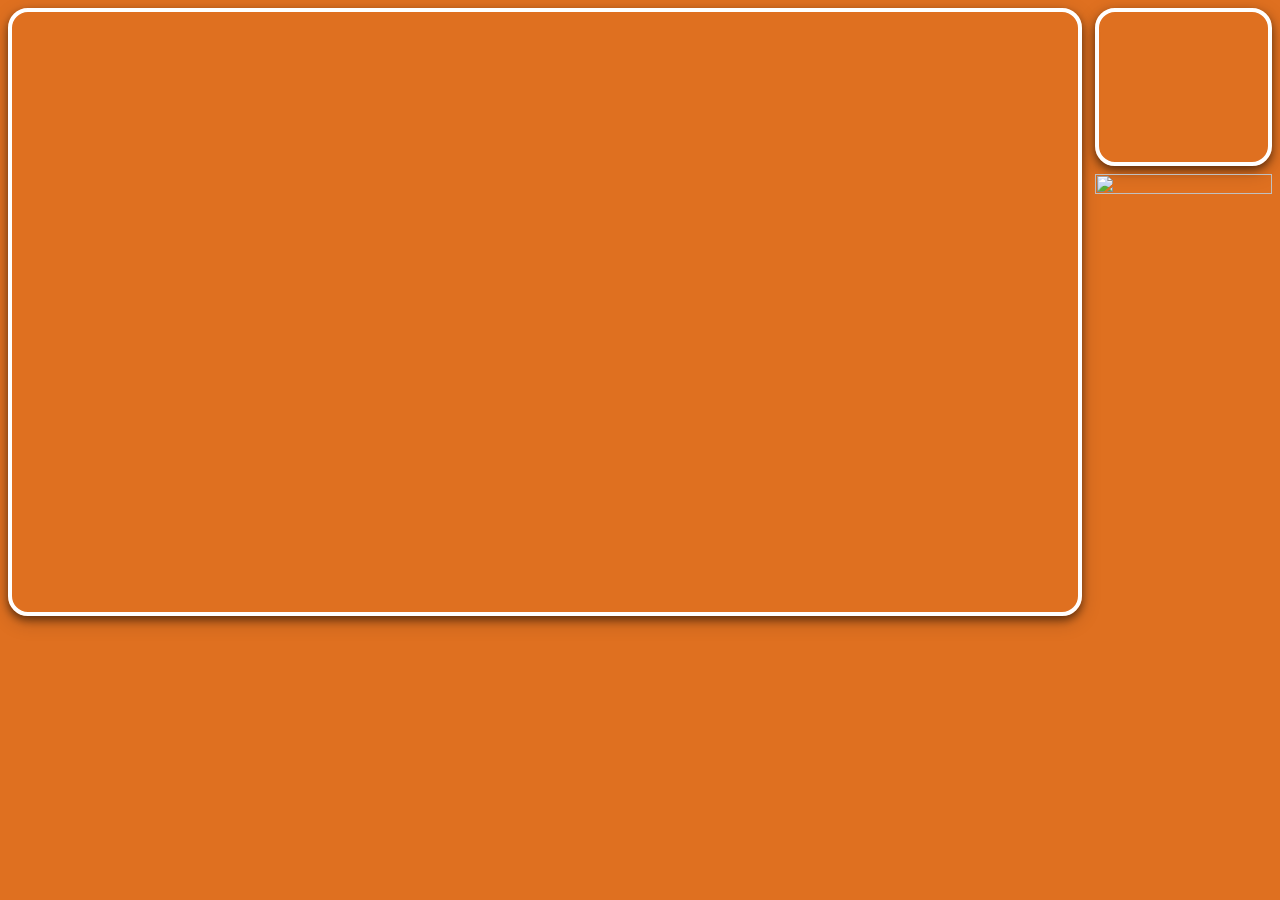
==== index.html @ d99b4afb "Initial commit" ====
<!DOCTYPE html>
<html>
  <head>
    <title>StreamChange Contributor</title>
    <link rel="stylesheet" href="stylesheet.css">

  
  
  </head>


<body id='indexBody'>
  
<div class="sideBarRight">
  <iframe class="clickerFrame" id="clickerFrame" src='https://internetclicker.com' name="clicker" scrolling='no' frameborder='0' margin='0' allow-fullscreen>
  </iframe>
  <div class="logoDiv">
  <img class="logo" id="logo" src='https://virtual.scenechange.com.au/wp-content/uploads/2020/08/scene_change-logo.png'>
</div>

</div>
  <div class="frameContainerer">
    <div class="frameContainer" id='frameContainer'>
      <iframe class="callerFrame" id="callerFrame" src="https://www.vmixcall.com/" frameborder="0" allow="camera; microphone; fullscreen">
      </iframe>
    </div>
  </div>


</body>

</html>

<script type="text/javascript">
  const queryString = window.location.search;
  console.log(queryString);

  const urlParams = new URLSearchParams(queryString);
  const name = urlParams.get('name')
  const callPass = urlParams.get('callpass')
  const clickerCode = urlParams.get('clickercode')
  const backgroundColour = "#"+urlParams.get('backgroundcolour')
  const borderColour = "#"+urlParams.get('bordercolour')

  console.log("name: " + name)
  console.log("callPass: " + callPass)
  console.log("clickerCode: " + clickerCode)
  console.log("borderColour: " + borderColour)
  console.log("backgroundColour: " + backgroundColour)
  console.log("logo: " + logo)
if (backgroundColour == "#null"){
  document.getElementById('indexBody').style.backgroundColor = "#df7020"
} else {
  document.getElementById('indexBody').style.backgroundColor = backgroundColour
}

if (borderColour == "#null"){
  document.getElementById('frameContainer').style.borderColor = "#FFFFFF"
  document.getElementById('clickerFrame').style.borderColor = "#FFFFFF"
} else{
  document.getElementById('frameContainer').style.borderColor = borderColour
  document.getElementById('clickerFrame').style.borderColor = borderColour
}

  var clickerUrl = `https://internetclicker.com?code=${clickerCode}&branding=false&name=${name}&hs=1`
  var clickerFrame = document.getElementById("clickerFrame")
  clickerFrame.src = clickerUrl

  var callerUrl = `https://advanced.vmixcall.com/call.htm?Key=${callPass}&Name=${name}`
  var callerFrame = document.getElementById("callerFrame")
  callerFrame.src = callerUrl

</script>
---- stylesheet.css ----
/*!
  * Milligram v1.4.1
  * https://milligram.io
  *
  * Copyright (c) 2020 CJ Patoilo
  * Licensed under the MIT license
 */

 *,
 *:after,
 *:before {
   box-sizing: inherit;
 }
 .form {
  border: 3px solid white;
  padding: 10px;
  background-color: white;
  border-radius: 20px;
  box-shadow: 0 4px 8px 0 rgba(0, 0, 0, 0.5), 0 6px 20px 0 rgba(0, 0, 0, 0.19);
}
 
.body{
  background-color: #df7020;
}

.sideBarRight{
  width: 14%;
  height: 100%;
  position: relative;
  float: right;
}
.logoDiv{
height: 100%;
align-self: flex-end
}
.logo{
  border:0px #ffffff none;
  width: 100%;
  height: 40%;
}

.frameContainerer{
  width:85%;
}
.frameContainer {
  position: relative;
  overflow: hidden;
  width: 100%;
  padding-top: 55.825%; /* 16:9 Aspect Ratio (divide 9 by 16 = 0.5625) (I massaged the number a bit)*/
  border: 4px solid;
  border-radius: 20px;
  box-shadow: 0 4px 8px 0 rgba(0, 0, 0, 0.5), 0 6px 20px 0 rgba(0, 0, 0, 0.19);
}

.callerFrame{
  position: absolute;
  top: 0;
  left: 0;
  bottom: 0;
  right: 0;
  width: 100%;
  height: 100%;


}
.clickerFrame {
  width: 100%;
  height: 100%;
  border: 4px solid;
  border-radius: 20px;
  box-shadow: 0 4px 8px 0 rgba(0, 0, 0, 0.5), 0 6px 20px 0 rgba(0, 0, 0, 0.19);

}



.responsive {
  padding: 20px;
  margin: auto;
  margin-top: 20px;
}
/* Extra small devices (phones, 600px and down) */
@media only screen and (max-width: 600px) {
  .responsive {width: 95%}
}

/* Small devices (portrait tablets and large phones, 600px and up) */
@media only screen and (min-width: 600px) {
  .responsive {width: 95%}
}

/* Medium devices (landscape tablets, 768px and up) */
@media only screen and (min-width: 768px) {
  .responsive {width: 80%}
} 

/* Large devices (laptops/desktops, 992px and up) */
@media only screen and (min-width: 992px) {
  .responsive {width: 65%}
} 

/* Extra large devices (large laptops and desktops, 1200px and up) */
@media only screen and (min-width: 1200px) {
  .responsive {width: 50%}
}




 small{
   filter: blur(1px)
 }
 
 .blurBox{
   filter: blur(1px)
 
 }
 
 html {
   box-sizing: border-box;
   font-size: 62.5%;
 }
 
 body {
   color: #606c76;
   font-family: 'Roboto', 'Helvetica Neue', 'Helvetica', 'Arial', sans-serif;
   font-size: 1.6em;
   font-weight: 300;
   letter-spacing: .01em;
   line-height: 1.6;
 }
 
 blockquote {
   border-left: 0.3rem solid #d1d1d1;
   margin-left: 0;
   margin-right: 0;
   padding: 1rem 1.5rem;
 }
 
 blockquote *:last-child {
   margin-bottom: 0;
 }
 
 .button,
 button,
 input[type='button'],
 input[type='reset'],
 input[type='submit'] {
   background-color: #df7020;
   border: 0.1rem solid #df7020;
   border-radius: .4rem;
   color: #fff;
   cursor: pointer;
   display: inline-block;
   font-size: 1.1rem;
   font-weight: 700;
   height: 3.8rem;
   letter-spacing: .1rem;
   line-height: 3.8rem;
   padding: 0 3.0rem;
   text-align: center;
   text-decoration: none;
   text-transform: uppercase;
   white-space: nowrap;
 }
 
 .button:focus, .button:hover,
 button:focus,
 button:hover,
 input[type='button']:focus,
 input[type='button']:hover,
 input[type='reset']:focus,
 input[type='reset']:hover,
 input[type='submit']:focus,
 input[type='submit']:hover {
   background-color: #606c76;
   border-color: #606c76;
   color: #fff;
   outline: 0;
 }
 
 .button[disabled],
 button[disabled],
 input[type='button'][disabled],
 input[type='reset'][disabled],
 input[type='submit'][disabled] {
   cursor: default;
   opacity: .5;
 }
 
 .button[disabled]:focus, .button[disabled]:hover,
 button[disabled]:focus,
 button[disabled]:hover,
 input[type='button'][disabled]:focus,
 input[type='button'][disabled]:hover,
 input[type='reset'][disabled]:focus,
 input[type='reset'][disabled]:hover,
 input[type='submit'][disabled]:focus,
 input[type='submit'][disabled]:hover {
   background-color: #df7020;
   border-color: #df7020;
 }
 
 .button.button-outline,
 button.button-outline,
 input[type='button'].button-outline,
 input[type='reset'].button-outline,
 input[type='submit'].button-outline {
   background-color: transparent;
   color: #df7020;
 }
 
 .button.button-outline:focus, .button.button-outline:hover,
 button.button-outline:focus,
 button.button-outline:hover,
 input[type='button'].button-outline:focus,
 input[type='button'].button-outline:hover,
 input[type='reset'].button-outline:focus,
 input[type='reset'].button-outline:hover,
 input[type='submit'].button-outline:focus,
 input[type='submit'].button-outline:hover {
   background-color: transparent;
   border-color: #606c76;
   color: #606c76;
 }
 
 .button.button-outline[disabled]:focus, .button.button-outline[disabled]:hover,
 button.button-outline[disabled]:focus,
 button.button-outline[disabled]:hover,
 input[type='button'].button-outline[disabled]:focus,
 input[type='button'].button-outline[disabled]:hover,
 input[type='reset'].button-outline[disabled]:focus,
 input[type='reset'].button-outline[disabled]:hover,
 input[type='submit'].button-outline[disabled]:focus,
 input[type='submit'].button-outline[disabled]:hover {
   border-color: inherit;
   color: #df7020;
 }
 
 .button.button-clear,
 button.button-clear,
 input[type='button'].button-clear,
 input[type='reset'].button-clear,
 input[type='submit'].button-clear {
   background-color: transparent;
   border-color: transparent;
   color: #df7020;
 }
 
 .button.button-clear:focus, .button.button-clear:hover,
 button.button-clear:focus,
 button.button-clear:hover,
 input[type='button'].button-clear:focus,
 input[type='button'].button-clear:hover,
 input[type='reset'].button-clear:focus,
 input[type='reset'].button-clear:hover,
 input[type='submit'].button-clear:focus,
 input[type='submit'].button-clear:hover {
   background-color: transparent;
   border-color: transparent;
   color: #606c76;
 }
 
 .button.button-clear[disabled]:focus, .button.button-clear[disabled]:hover,
 button.button-clear[disabled]:focus,
 button.button-clear[disabled]:hover,
 input[type='button'].button-clear[disabled]:focus,
 input[type='button'].button-clear[disabled]:hover,
 input[type='reset'].button-clear[disabled]:focus,
 input[type='reset'].button-clear[disabled]:hover,
 input[type='submit'].button-clear[disabled]:focus,
 input[type='submit'].button-clear[disabled]:hover {
   color: #df7020;
 }
 
 code {
   color: #606c76;
   background: #f4f5f6;
   border-radius: .4rem;
   font-size: 100%;
   margin: 0 .2rem;
   padding: .2rem .5rem;
   word-wrap: break-word;
 }
 
 pre {
   background: #f4f5f6;
   border-left: 0.3rem solid #df7020;
   overflow-y: hidden;
 }
 
 pre > code {
   border-radius: 0;
   display: block;
   padding: 1rem 1.5rem;
   white-space: pre;
 }
 
 hr {
   border: 0;
   border-top: 0.1rem solid #f4f5f6;
   margin: 3.0rem 0;
 }
 
 input[type='color'],
 input[type='date'],
 input[type='datetime'],
 input[type='datetime-local'],
 input[type='email'],
 input[type='month'],
 input[type='number'],
 input[type='password'],
 input[type='search'],
 input[type='tel'],
 input[type='text'],
 input[type='url'],
 input[type='week'],
 input:not([type]),
 textarea,
 select {
   -webkit-appearance: none;
   background-color: transparent;
   border: 0.1rem solid #d1d1d1;
   border-radius: .4rem;
   box-shadow: none;
   box-sizing: inherit;
   height: 3.8rem;
   padding: .6rem 1.0rem .7rem;
   width: 100%;
 }
 
 input[type='color']:focus,
 input[type='date']:focus,
 input[type='datetime']:focus,
 input[type='datetime-local']:focus,
 input[type='email']:focus,
 input[type='month']:focus,
 input[type='number']:focus,
 input[type='password']:focus,
 input[type='search']:focus,
 input[type='tel']:focus,
 input[type='text']:focus,
 input[type='url']:focus,
 input[type='week']:focus,
 input:not([type]):focus,
 textarea:focus,
 select:focus {
   border-color: #df7020;
   outline: 0;
 }
 
 select {
   background: url('data:image/svg+xml;utf8,<svg xmlns="http://www.w3.org/2000/svg" viewBox="0 0 30 8" width="30"><path fill="%23d1d1d1" d="M0,0l6,8l6-8"/></svg>') center right no-repeat;
   padding-right: 3.0rem;
 }
 
 select:focus {
   background-image: url('data:image/svg+xml;utf8,<svg xmlns="http://www.w3.org/2000/svg" viewBox="0 0 30 8" width="30"><path fill="%239b4dca" d="M0,0l6,8l6-8"/></svg>');
 }
 
 select[multiple] {
   background: none;
   height: auto;
 }
 
 textarea {
   min-height: 6.5rem;
 }
 
 label,
 legend {
   display: block;
   font-size: 1.6rem;
   font-weight: 700;
   margin-bottom: .5rem;
   color: #606c76
 }
 

 
 input[type='checkbox'],
 input[type='radio'] {
   display: inline;
 }
 
 .label-inline {
   display: inline-block;
   font-weight: normal;
   margin-left: .5rem;
 }
 
 .container {
   margin: 0 auto;
   max-width: 112.0rem;
   padding: 0 2.0rem;
   position: relative;
   width: 100%;
 }

 
 a {
   color: #df7020;
   text-decoration: none;
 }
 
 a:focus, a:hover {
   color: #606c76;
 }
 
 dl,
 ol,
 ul {
   list-style: none;
   margin-top: 0;
   padding-left: 0;
 }
 
 dl dl,
 dl ol,
 dl ul,
 ol dl,
 ol ol,
 ol ul,
 ul dl,
 ul ol,
 ul ul {
   font-size: 90%;
   margin: 1.5rem 0 1.5rem 3.0rem;
 }
 
 ol {
   list-style: decimal inside;
 }
 
 ul {
   list-style: circle inside;
 }
 
 .button,
 button,
 dd,
 dt,
 li {
   margin-bottom: 1.0rem;
 }
 
 fieldset,
 input,
 select,
 textarea {
   margin-bottom: 1.5rem;
 }
 
 blockquote,
 dl,
 figure,
 form,
 ol,
 p,
 pre,
 table,
 ul {
   margin-bottom: 2.5rem;
 }
 
 table {
   border-spacing: 0;
   display: block;
   overflow-x: auto;
   text-align: left;
   width: 100%;
 }
 
 td,
 th {
   border-bottom: 0.1rem solid #e1e1e1;
   padding: 1.2rem 1.5rem;
 }
 
 td:first-child,
 th:first-child {
   padding-left: 0;
 }
 
 td:last-child,
 th:last-child {
   padding-right: 0;
 }
 

 
 b,
 strong {
   font-weight: bold;
 }
 
 p {
   margin-top: 0;
 }
 
 h1,
 h2,
 h3,
 h4,
 h5,
 h6 {
   font-weight: 300;
   letter-spacing: -.1rem;
   margin-bottom: 2.0rem;
   margin-top: 0;
   color: #606c76;
 }
 
 h1 {
   font-size: 4rem;
   line-height: 1.2;
 }
 
 h2 {
   font-size: 3.6rem;
   line-height: 1.25;
 }
 
 h3 {
   font-size: 2.8rem;
   line-height: 1.3;
 }
 
 h4 {
   font-size: 2.2rem;
   letter-spacing: -.08rem;
   line-height: 1.35;
 }
 
 h5 {
   font-size: 1.8rem;
   letter-spacing: -.05rem;
   line-height: 1.5;
 }
 
 h6 {
   font-size: 1.6rem;
   letter-spacing: 0;
   line-height: 1.4;
 }
 
 img {
   max-width: 100%;
 }
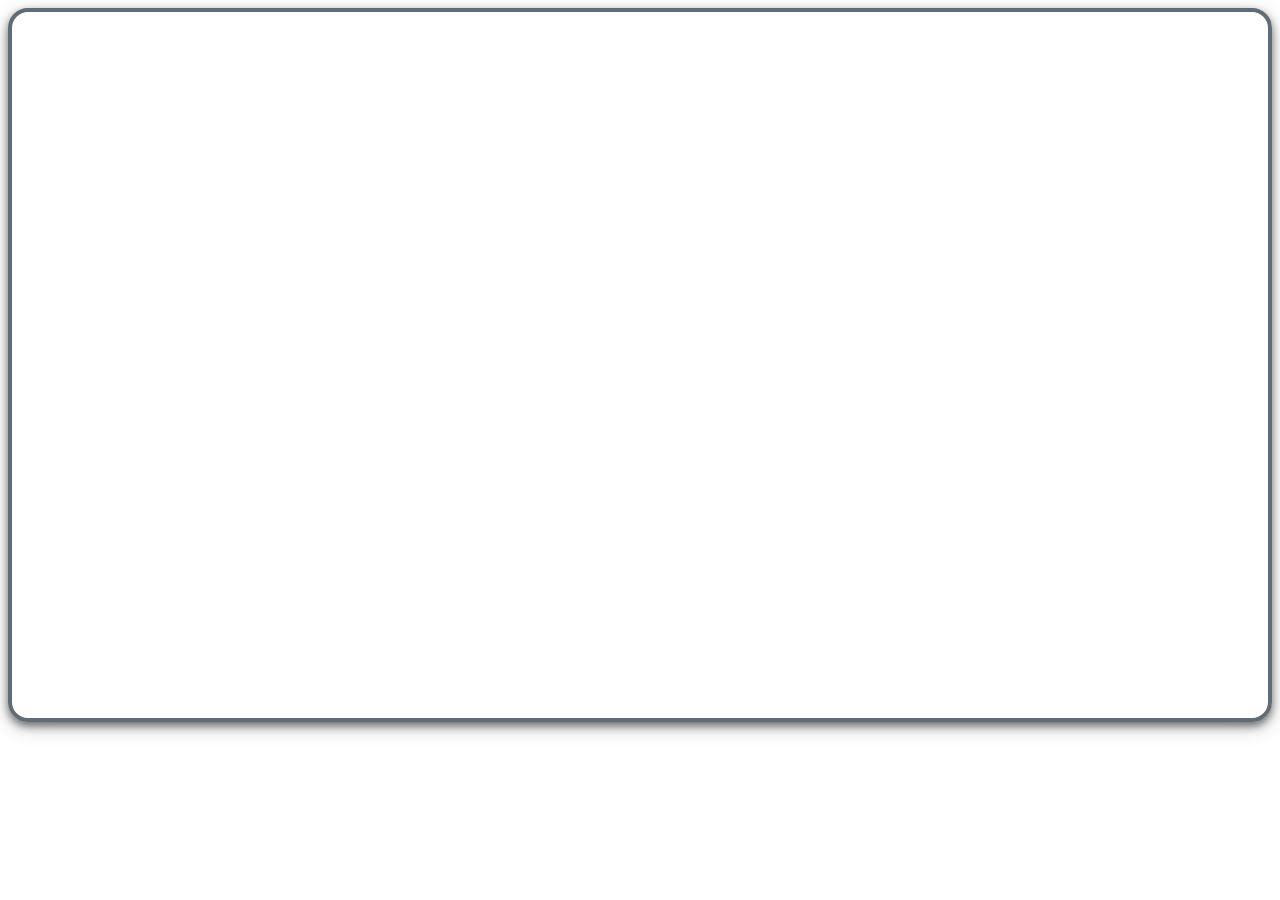
==== commit 1e640d25: "testing" ====
--- a/index.html
+++ b/index.html
@@ -1,7 +1,7 @@
 <!DOCTYPE html>
 <html>
   <head>
-    <title>StreamChange Contributor</title>
+    <title>Streamchange Watch</title>
     <link rel="stylesheet" href="stylesheet.css">
 
   
@@ -11,17 +11,17 @@
 
 <body id='indexBody'>
   
-<div class="sideBarRight">
+<!--div class="sideBarRight">
   <iframe class="clickerFrame" id="clickerFrame" src='https://internetclicker.com' name="clicker" scrolling='no' frameborder='0' margin='0' allow-fullscreen>
   </iframe>
   <div class="logoDiv">
   <img class="logo" id="logo" src='https://virtual.scenechange.com.au/wp-content/uploads/2020/08/scene_change-logo.png'>
-</div>
+</div-->
 
 </div>
   <div class="frameContainerer">
     <div class="frameContainer" id='frameContainer'>
-      <iframe class="callerFrame" id="callerFrame" src="https://www.vmixcall.com/" frameborder="0" allow="camera; microphone; fullscreen">
+      <iframe class="callerFrame" id="callerFrame" src="https://vimeo.com/event/976827/embed/df1bc775a9" frameborder="0" allow="fullscreen">
       </iframe>
     </div>
   </div>
@@ -31,7 +31,7 @@
 
 </html>
 
-<script type="text/javascript">
+<!--script type="text/javascript">
   const queryString = window.location.search;
   console.log(queryString);
 
@@ -70,4 +70,4 @@
   var callerFrame = document.getElementById("callerFrame")
   callerFrame.src = callerUrl
 
-</script>+</script-->--- a/stylesheet.css
+++ b/stylesheet.css
@@ -40,7 +40,7 @@
 }
 
 .frameContainerer{
-  width:85%;
+  width:100%;
 }
 .frameContainer {
   position: relative;
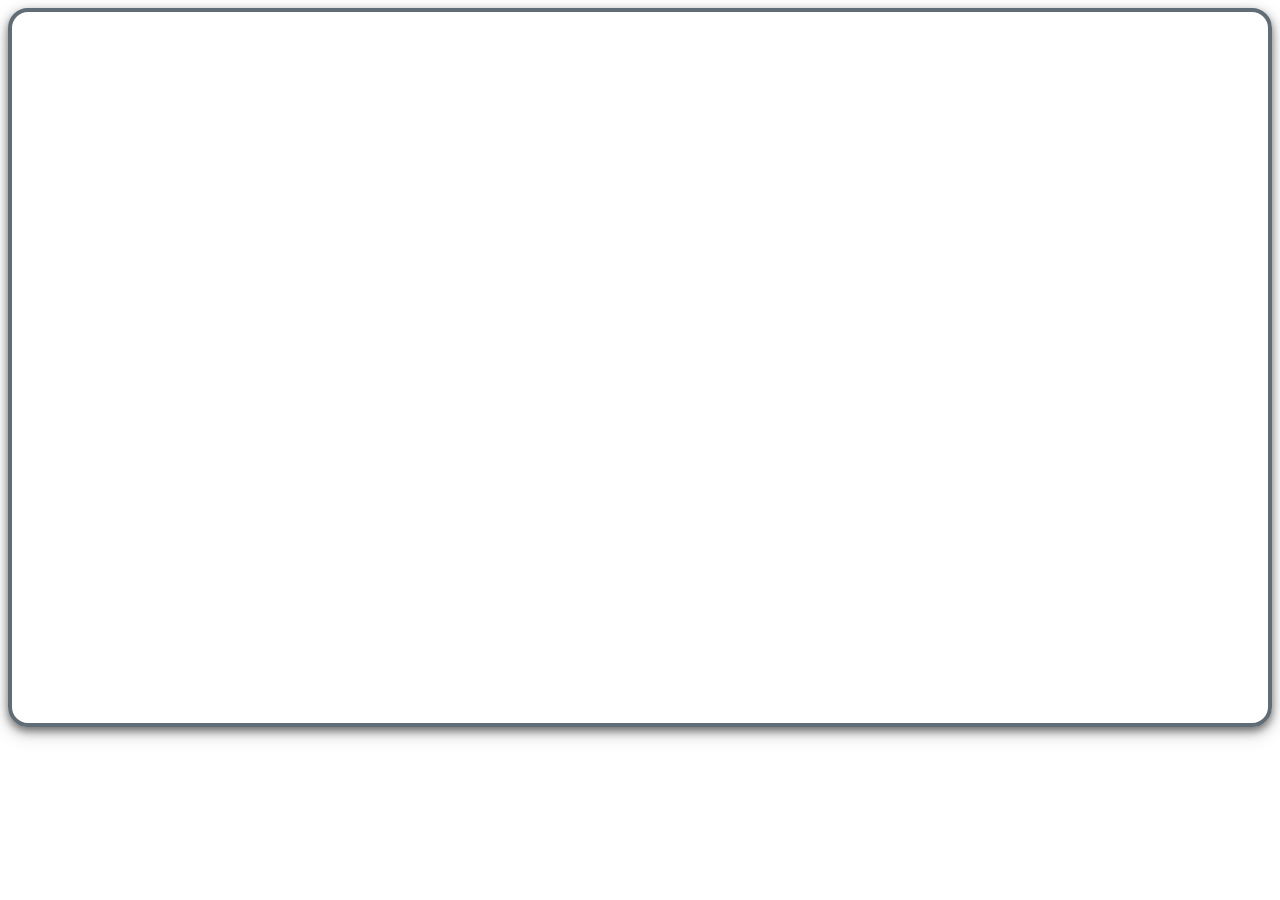
==== commit 10ac7f68: "Update index.html" ====
--- a/index.html
+++ b/index.html
@@ -20,10 +20,7 @@
 
 </div>
   <div class="frameContainerer">
-    <div class="frameContainer" id='frameContainer'>
-      <iframe class="callerFrame" id="callerFrame" src="https://vimeo.com/event/976827/embed/df1bc775a9" frameborder="0" allow="fullscreen">
-      </iframe>
-    </div>
+    <div class ="frameContainer" style="padding:56.25% 0 0 0;position:relative;"><iframe src="https://vimeo.com/event/976827/embed/df1bc775a9" frameborder="0" allow="autoplay; fullscreen; picture-in-picture" allowfullscreen style="position:absolute;top:0;left:0;width:100%;height:100%;"></iframe></div>
   </div>
 
 
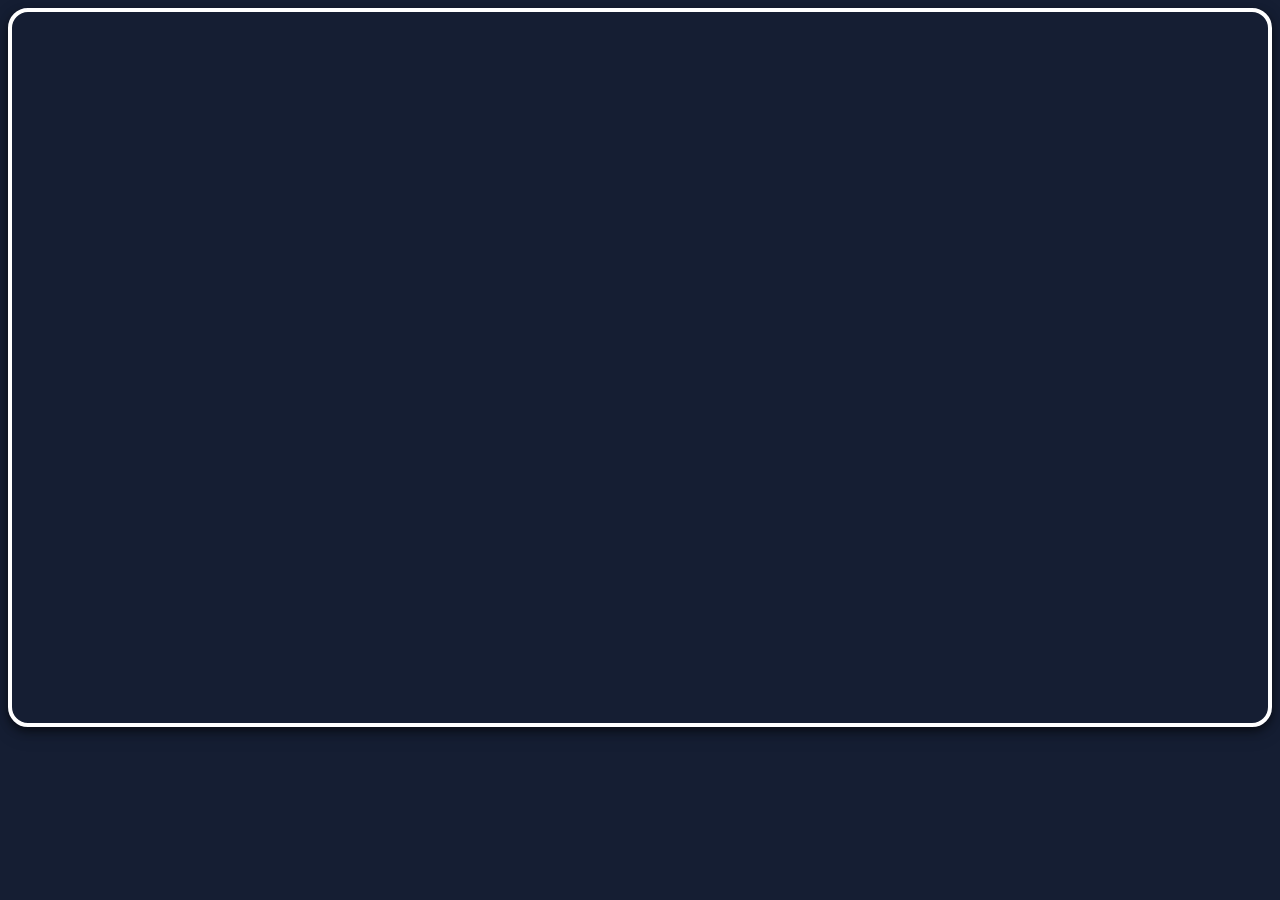
==== commit 7d3112b1: "Final (lol)" ====
--- a/index.html
+++ b/index.html
@@ -7,64 +7,10 @@
   
   
   </head>
-
-
-<body id='indexBody'>
-  
-<!--div class="sideBarRight">
-  <iframe class="clickerFrame" id="clickerFrame" src='https://internetclicker.com' name="clicker" scrolling='no' frameborder='0' margin='0' allow-fullscreen>
-  </iframe>
-  <div class="logoDiv">
-  <img class="logo" id="logo" src='https://virtual.scenechange.com.au/wp-content/uploads/2020/08/scene_change-logo.png'>
-</div-->
-
-</div>
+<body class="body">
   <div class="frameContainerer">
-    <div class ="frameContainer" style="padding:56.25% 0 0 0;position:relative;"><iframe src="https://vimeo.com/event/976827/embed/df1bc775a9" frameborder="0" allow="autoplay; fullscreen; picture-in-picture" allowfullscreen style="position:absolute;top:0;left:0;width:100%;height:100%;"></iframe></div>
+  <div class="frameContainer" style="padding:56.25% 0 0 0;position:relative;"><iframe src="https://player.vimeo.com/video/519271903" frameborder="0" allow="autoplay; fullscreen; picture-in-picture" allowfullscreen style="position:absolute;top:0;left:0;width:100%;height:100%;"></iframe></div>
   </div>
-
-
 </body>
 
-</html>
-
-<!--script type="text/javascript">
-  const queryString = window.location.search;
-  console.log(queryString);
-
-  const urlParams = new URLSearchParams(queryString);
-  const name = urlParams.get('name')
-  const callPass = urlParams.get('callpass')
-  const clickerCode = urlParams.get('clickercode')
-  const backgroundColour = "#"+urlParams.get('backgroundcolour')
-  const borderColour = "#"+urlParams.get('bordercolour')
-
-  console.log("name: " + name)
-  console.log("callPass: " + callPass)
-  console.log("clickerCode: " + clickerCode)
-  console.log("borderColour: " + borderColour)
-  console.log("backgroundColour: " + backgroundColour)
-  console.log("logo: " + logo)
-if (backgroundColour == "#null"){
-  document.getElementById('indexBody').style.backgroundColor = "#df7020"
-} else {
-  document.getElementById('indexBody').style.backgroundColor = backgroundColour
-}
-
-if (borderColour == "#null"){
-  document.getElementById('frameContainer').style.borderColor = "#FFFFFF"
-  document.getElementById('clickerFrame').style.borderColor = "#FFFFFF"
-} else{
-  document.getElementById('frameContainer').style.borderColor = borderColour
-  document.getElementById('clickerFrame').style.borderColor = borderColour
-}
-
-  var clickerUrl = `https://internetclicker.com?code=${clickerCode}&branding=false&name=${name}&hs=1`
-  var clickerFrame = document.getElementById("clickerFrame")
-  clickerFrame.src = clickerUrl
-
-  var callerUrl = `https://advanced.vmixcall.com/call.htm?Key=${callPass}&Name=${name}`
-  var callerFrame = document.getElementById("callerFrame")
-  callerFrame.src = callerUrl
-
-</script-->+</html>--- a/stylesheet.css
+++ b/stylesheet.css
@@ -20,7 +20,7 @@
 }
  
 .body{
-  background-color: #df7020;
+  background-color: #151e33;
 }
 
 .sideBarRight{
@@ -49,6 +49,7 @@
   padding-top: 55.825%; /* 16:9 Aspect Ratio (divide 9 by 16 = 0.5625) (I massaged the number a bit)*/
   border: 4px solid;
   border-radius: 20px;
+  border-color: #ffffff;
   box-shadow: 0 4px 8px 0 rgba(0, 0, 0, 0.5), 0 6px 20px 0 rgba(0, 0, 0, 0.19);
 }
 
